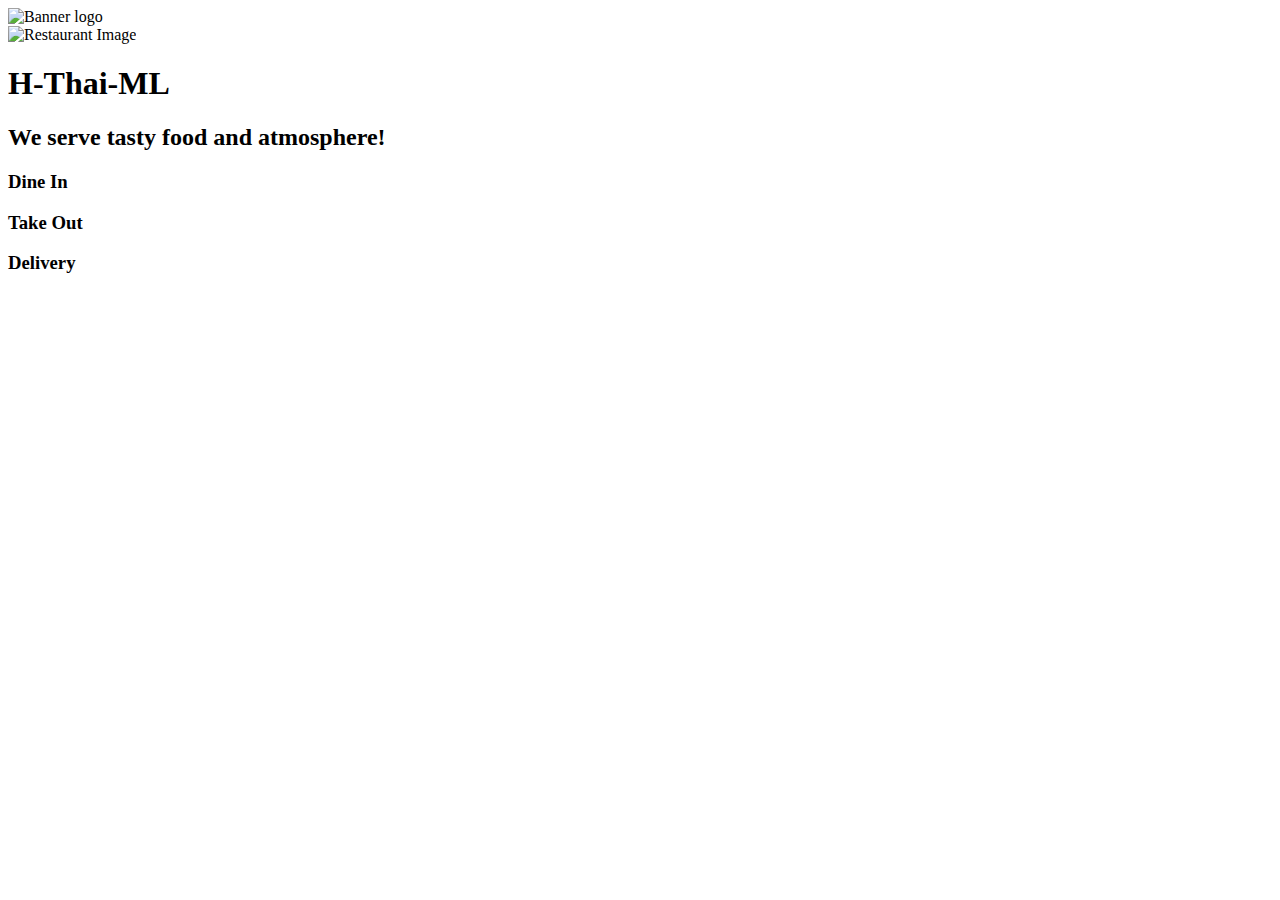
==== index.html @ 90397b25 "Add files via upload" ====
<!DOCTYPE html>
<html lang="en">
<head>
    <meta charset="UTF-8">
    <meta name="viewport" content="width=device-width, initial-scale=1.0">
    <title>H-Thai-ML</title>
    <img id="banner" alt="Banner logo" src="./assets/images/banner.png"> <br>
    <img id="table" alt="Restaurant Image" src="./assets/images/table-in-restaurant.jpg">
    <link rel="stylesheet" href="assets/css/style.css" type="text/css">
</head>
<body>
    <!-- HOME PAGE -->
    <!-- TODO: Navbar here -->
    <!-- TODO: Banner Image here-->
    <main>
        <h1>H-Thai-ML</h1>
        <h2>We serve tasty food and atmosphere!</h2>
        <div class="service">
            <h3>Dine In</h3>
        </div>
        <div class="service">
            <h3>Take Out</h3>
        </div>
        <div class="service">
            <h3>Delivery</h3>
        </div>
        <!-- TODO: Home page code here-->
    </main>
</body>
</html>
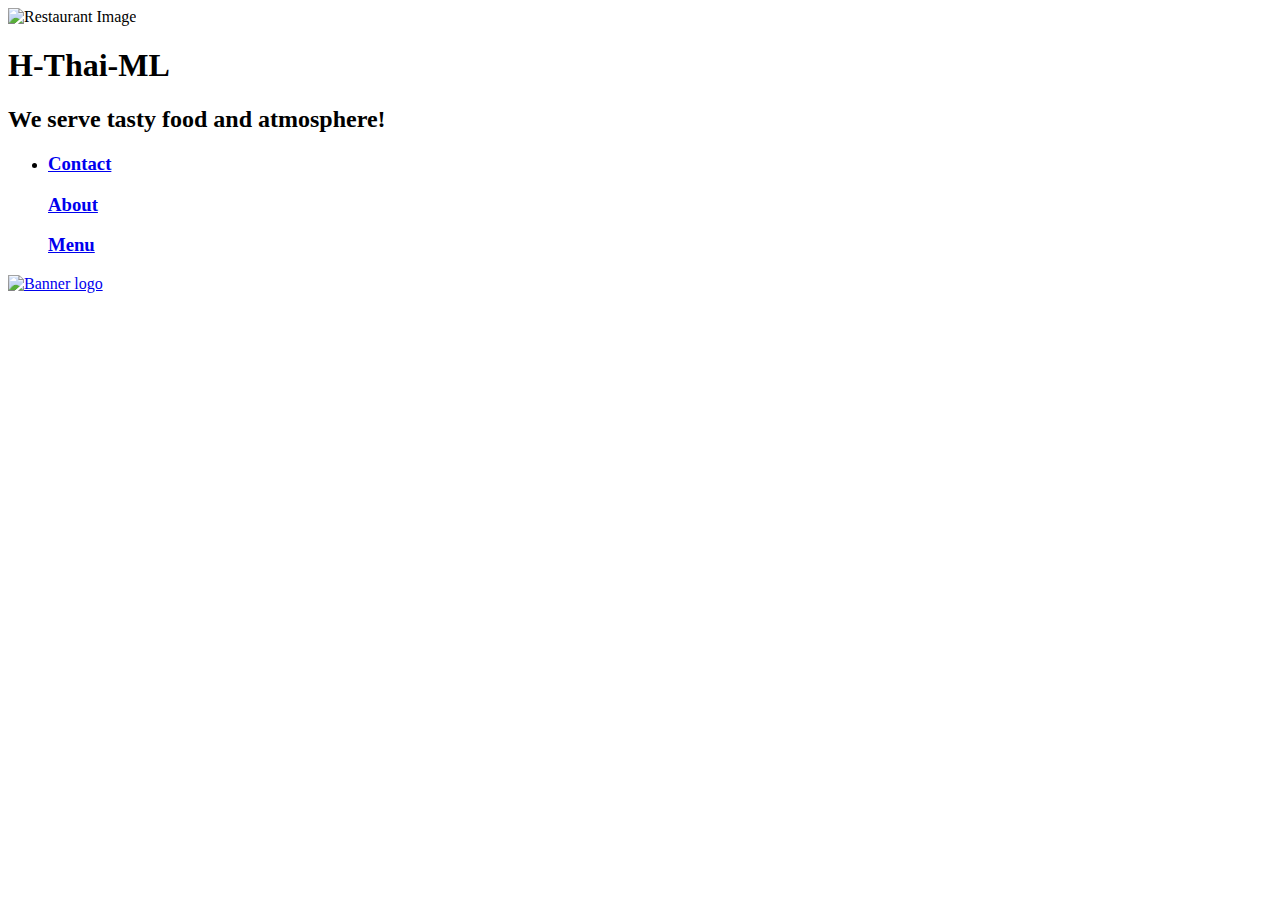
==== commit e939757e: "Add files via upload" ====
--- a/index.html
+++ b/index.html
@@ -4,27 +4,34 @@
     <meta charset="UTF-8">
     <meta name="viewport" content="width=device-width, initial-scale=1.0">
     <title>H-Thai-ML</title>
-    <img id="banner" alt="Banner logo" src="./assets/images/banner.png"> <br>
     <img id="table" alt="Restaurant Image" src="./assets/images/table-in-restaurant.jpg">
     <link rel="stylesheet" href="assets/css/style.css" type="text/css">
+    <link rel ="menu" href="menu.html">
 </head>
 <body>
     <!-- HOME PAGE -->
     <!-- TODO: Navbar here -->
-    <!-- TODO: Banner Image here-->
     <main>
         <h1>H-Thai-ML</h1>
         <h2>We serve tasty food and atmosphere!</h2>
-        <div class="service">
-            <h3>Dine In</h3>
-        </div>
-        <div class="service">
-            <h3>Take Out</h3>
-        </div>
-        <div class="service">
-            <h3>Delivery</h3>
+        <div id = "main-header">
+          <div class = "container"> 
+              <nav id = "navbar">
+                <ul>
+                    <li>
+                        <a href="contact.html">
+                            <h3>Contact</h3>
+                    <a href="about.html">
+                        <h3>About</h3>
+                    <a href="nenu.html">
+                        <h3>Menu</h3>
+                    </li>  
+                </ul>  
+              </nav>
         </div>
         <!-- TODO: Home page code here-->
-    </main>
+    <!-- TODO: Banner Image here-->
+    <img id="banner" alt="Banner logo" src="./assets/images/banner.png"> <br>
+        <!-- TODO: Home page code here-->
 </body>
 </html>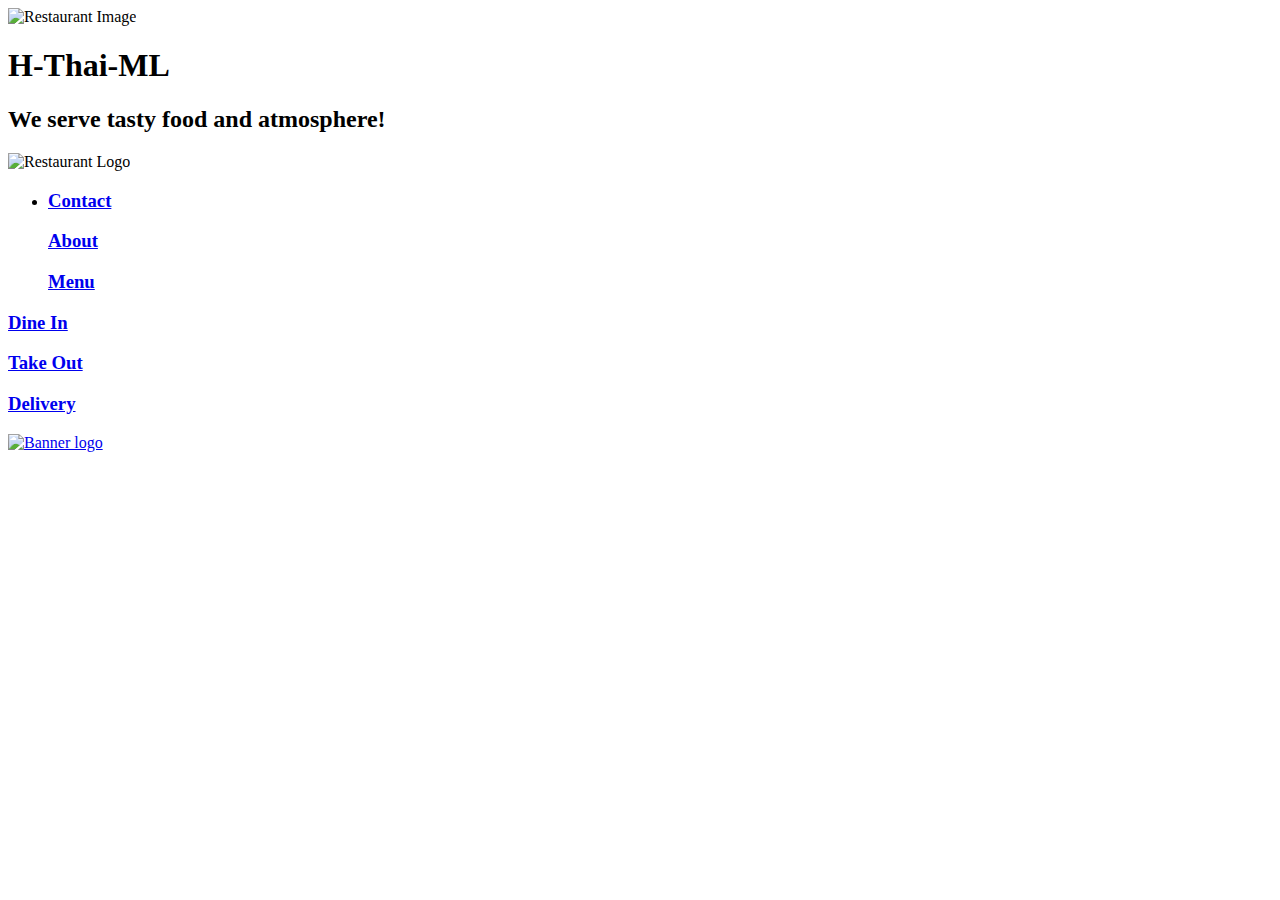
==== commit 58fa116c: "Add files via upload" ====
--- a/index.html
+++ b/index.html
@@ -6,7 +6,7 @@
     <title>H-Thai-ML</title>
     <img id="table" alt="Restaurant Image" src="./assets/images/table-in-restaurant.jpg">
     <link rel="stylesheet" href="assets/css/style.css" type="text/css">
-    <link rel ="menu" href="menu.html">
+    
 </head>
 <body>
     <!-- HOME PAGE -->
@@ -14,19 +14,28 @@
     <main>
         <h1>H-Thai-ML</h1>
         <h2>We serve tasty food and atmosphere!</h2>
+        <img id="logo" alt=" Restaurant Logo" src="./assets/images/logo.png"> <br>
         <div id = "main-header">
           <div class = "container"> 
               <nav id = "navbar">
                 <ul>
                     <li>
-                        <a href="contact.html">
+                        <a href="contact.html"> 
                             <h3>Contact</h3>
                     <a href="about.html">
                         <h3>About</h3>
-                    <a href="nenu.html">
+                    <a href="menu.html">
                         <h3>Menu</h3>
                     </li>  
                 </ul>  
+                <div class="service">
+                    <h3>Dine In</h3>
+                </div>
+                <div class="service">
+                    <h3>Take Out</h3>
+                </div>
+                <div class="service">
+                    <h3>Delivery</h3>
               </nav>
         </div>
         <!-- TODO: Home page code here-->
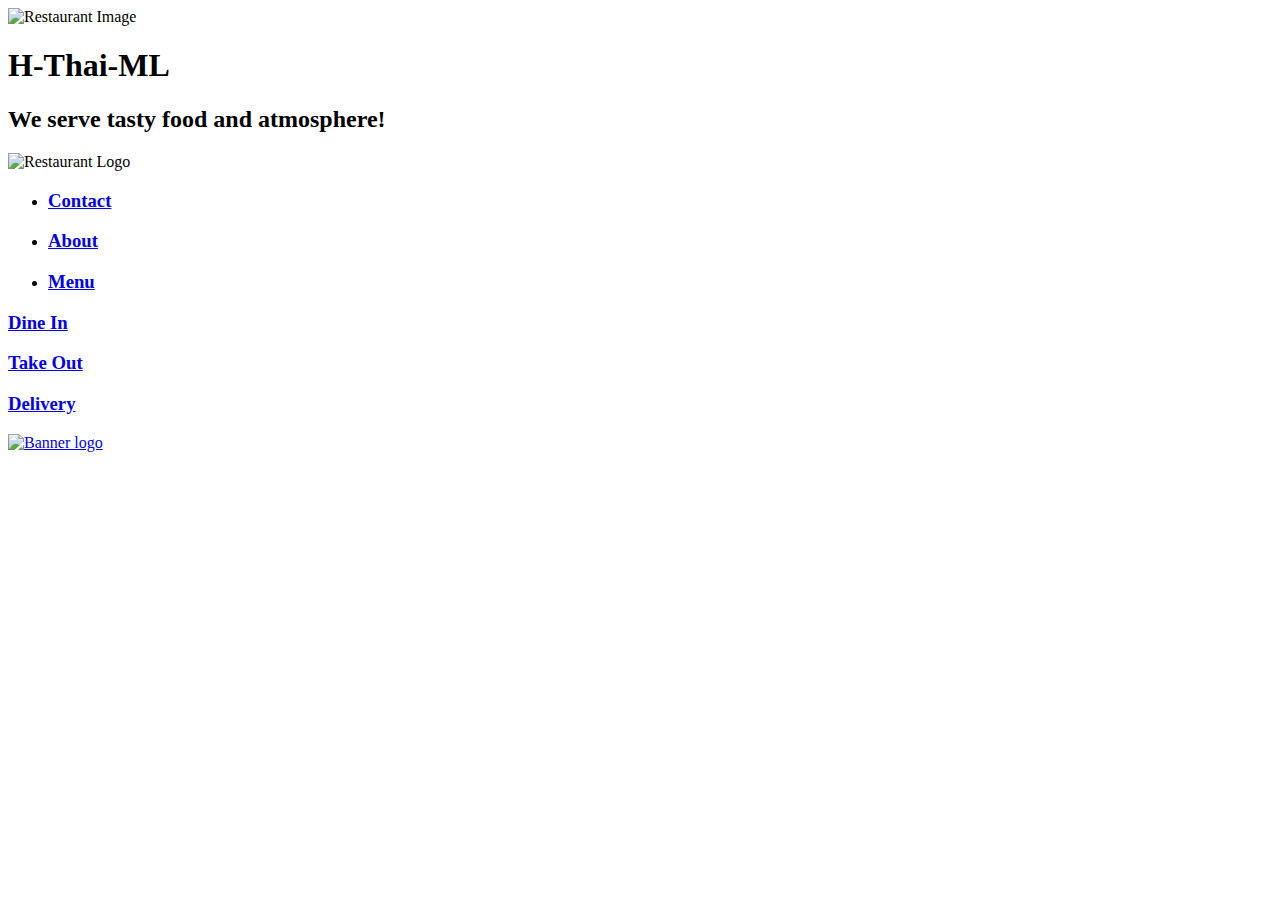
==== commit e0bf3f7a: "Add files via upload" ====
--- a/index.html
+++ b/index.html
@@ -15,19 +15,24 @@
         <h1>H-Thai-ML</h1>
         <h2>We serve tasty food and atmosphere!</h2>
         <img id="logo" alt=" Restaurant Logo" src="./assets/images/logo.png"> <br>
-        <div id = "main-header">
-          <div class = "container"> 
-              <nav id = "navbar">
+       
+              <nav>
                 <ul>
                     <li>
                         <a href="contact.html"> 
                             <h3>Contact</h3>
+                        </li>
+                    <li>
                     <a href="about.html">
                         <h3>About</h3>
+                    </li>
+                    <li>
                     <a href="menu.html">
                         <h3>Menu</h3>
                     </li>  
                 </ul>  
+                </nav>
+                <nav>
                 <div class="service">
                     <h3>Dine In</h3>
                 </div>
@@ -37,7 +42,7 @@
                 <div class="service">
                     <h3>Delivery</h3>
               </nav>
-        </div>
+        
         <!-- TODO: Home page code here-->
     <!-- TODO: Banner Image here-->
     <img id="banner" alt="Banner logo" src="./assets/images/banner.png"> <br>
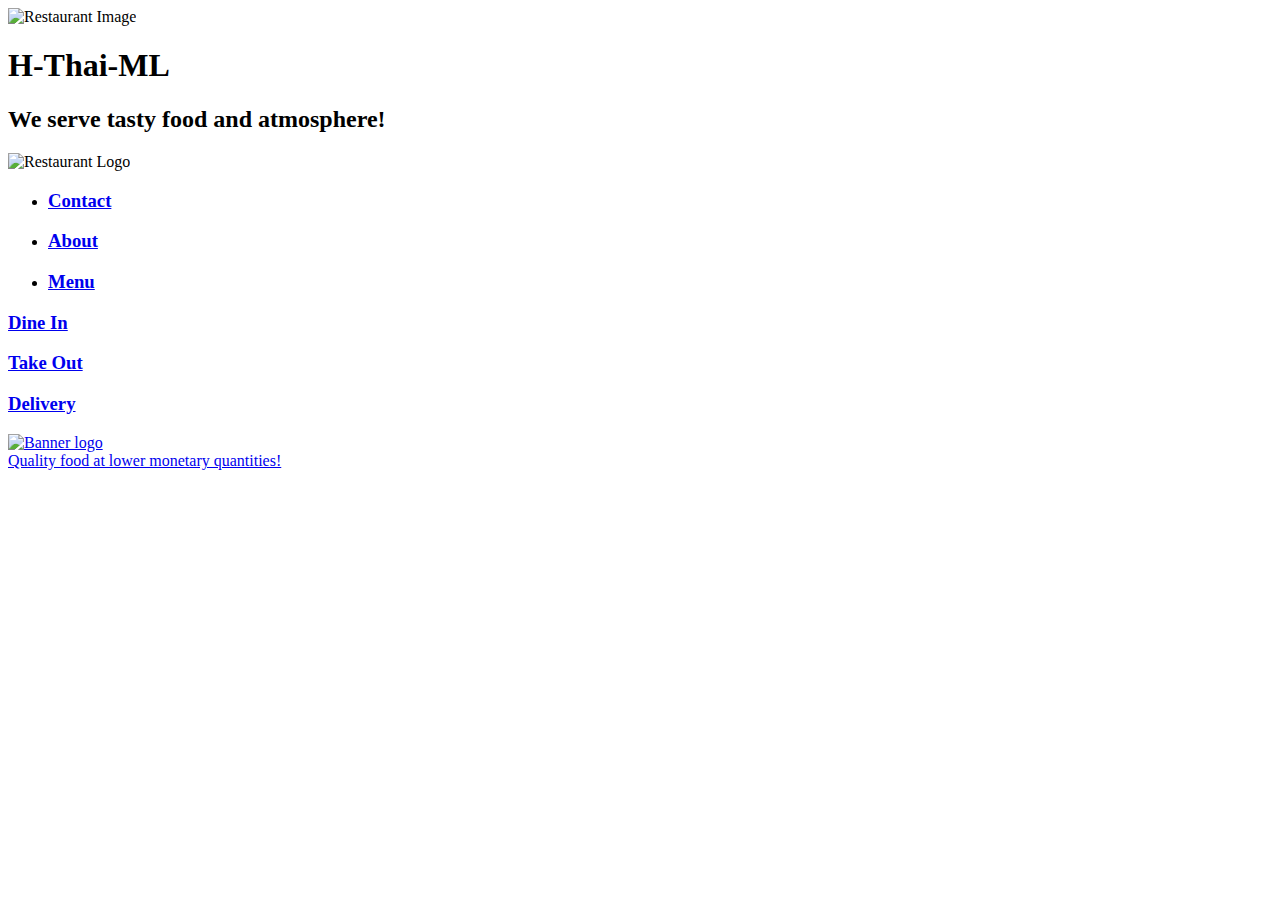
==== commit dde882ca: "Add files via upload" ====
--- a/index.html
+++ b/index.html
@@ -48,4 +48,7 @@
     <img id="banner" alt="Banner logo" src="./assets/images/banner.png"> <br>
         <!-- TODO: Home page code here-->
 </body>
+<footer>
+    Quality food at lower monetary quantities!
+</footer>
 </html>